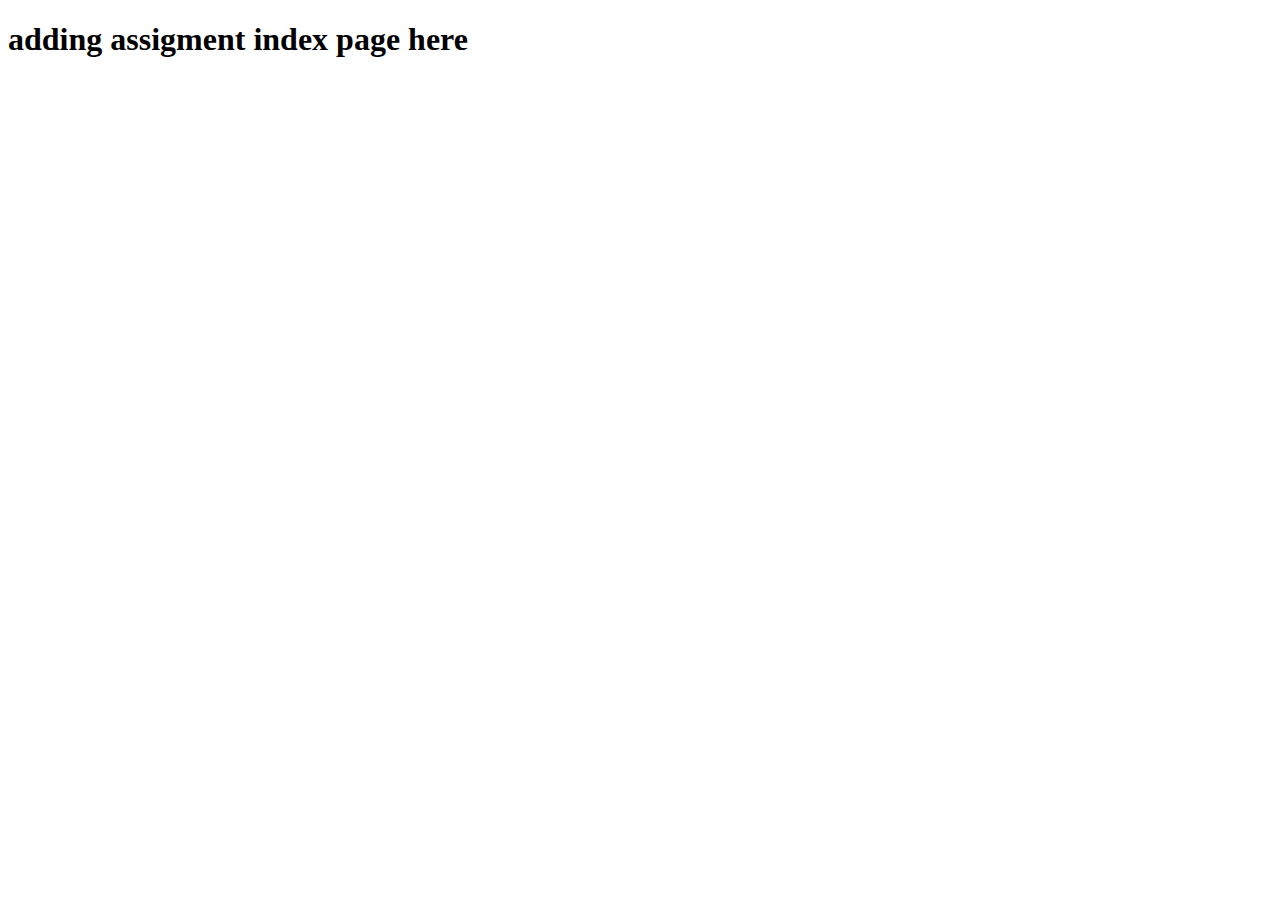
==== index.html @ 1938bbde "added assignment" ====
<!DOCTYPE html>
<html lang="en">
<head>
    <meta charset="UTF-8">
    <meta http-equiv="X-UA-Compatible" content="IE=edge">
    <meta name="viewport" content="width=device-width, initial-scale=1.0">
    <title>Document</title>
</head>
<body>
    <h1>adding assigment index page here</h1>
</body>
</html>
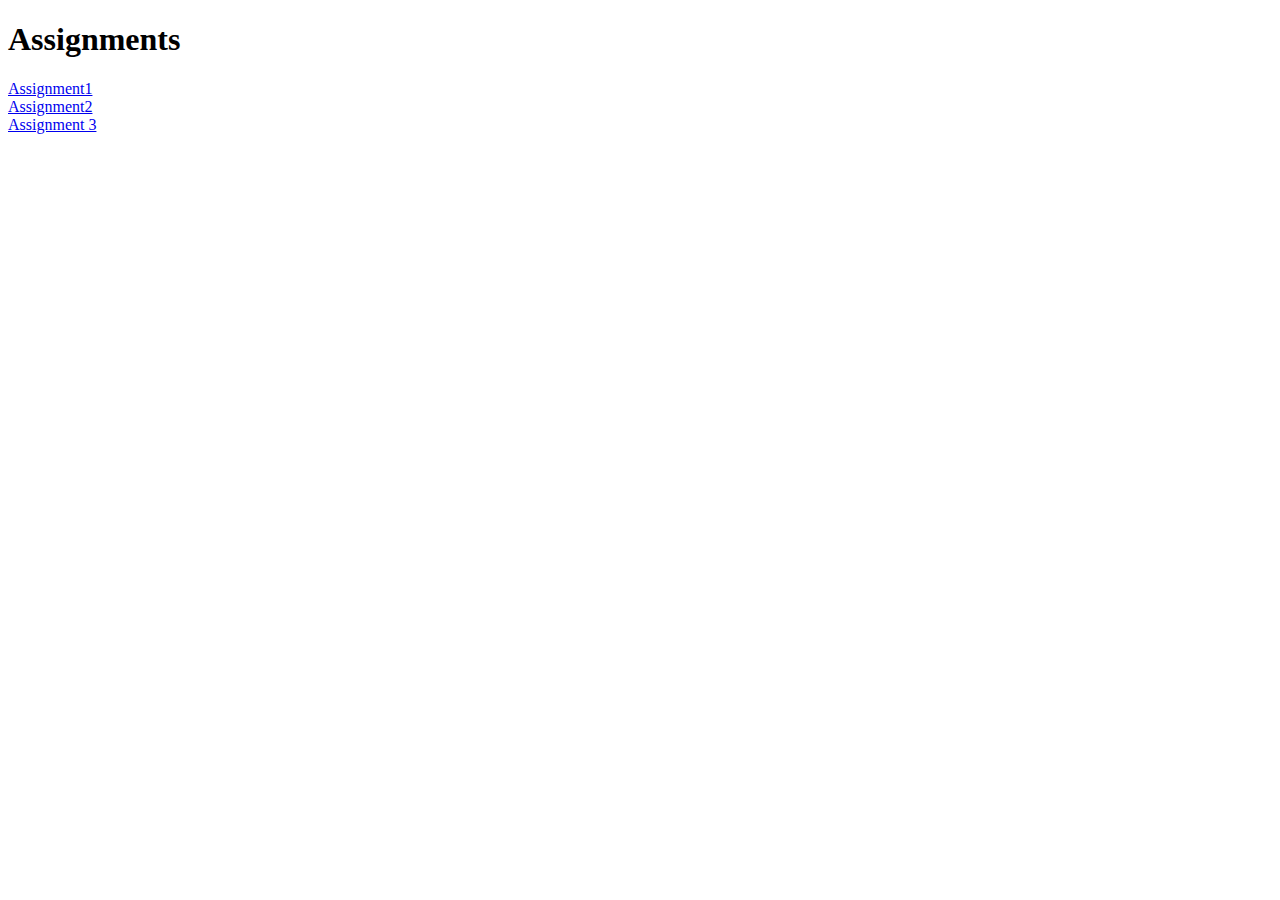
==== commit 2ffe7dbd: "Assignments" ====
--- a/index.html
+++ b/index.html
@@ -4,9 +4,13 @@
     <meta charset="UTF-8">
     <meta http-equiv="X-UA-Compatible" content="IE=edge">
     <meta name="viewport" content="width=device-width, initial-scale=1.0">
-    <title>Document</title>
+    <title>main page</title>
 </head>
 <body>
-    <h1>adding assigment index page here</h1>
+    <h1>Assignments</h1>
+    <a href="LayoutAssi\Assignment1.html">Assignment1</a> <br>
+    <a href="LayoutAssi\Assignment2.html">Assignment2</a> <br>
+    <a href="LayoutAssi\WebLayout.html">Assignment 3</a>
+
 </body>
 </html>